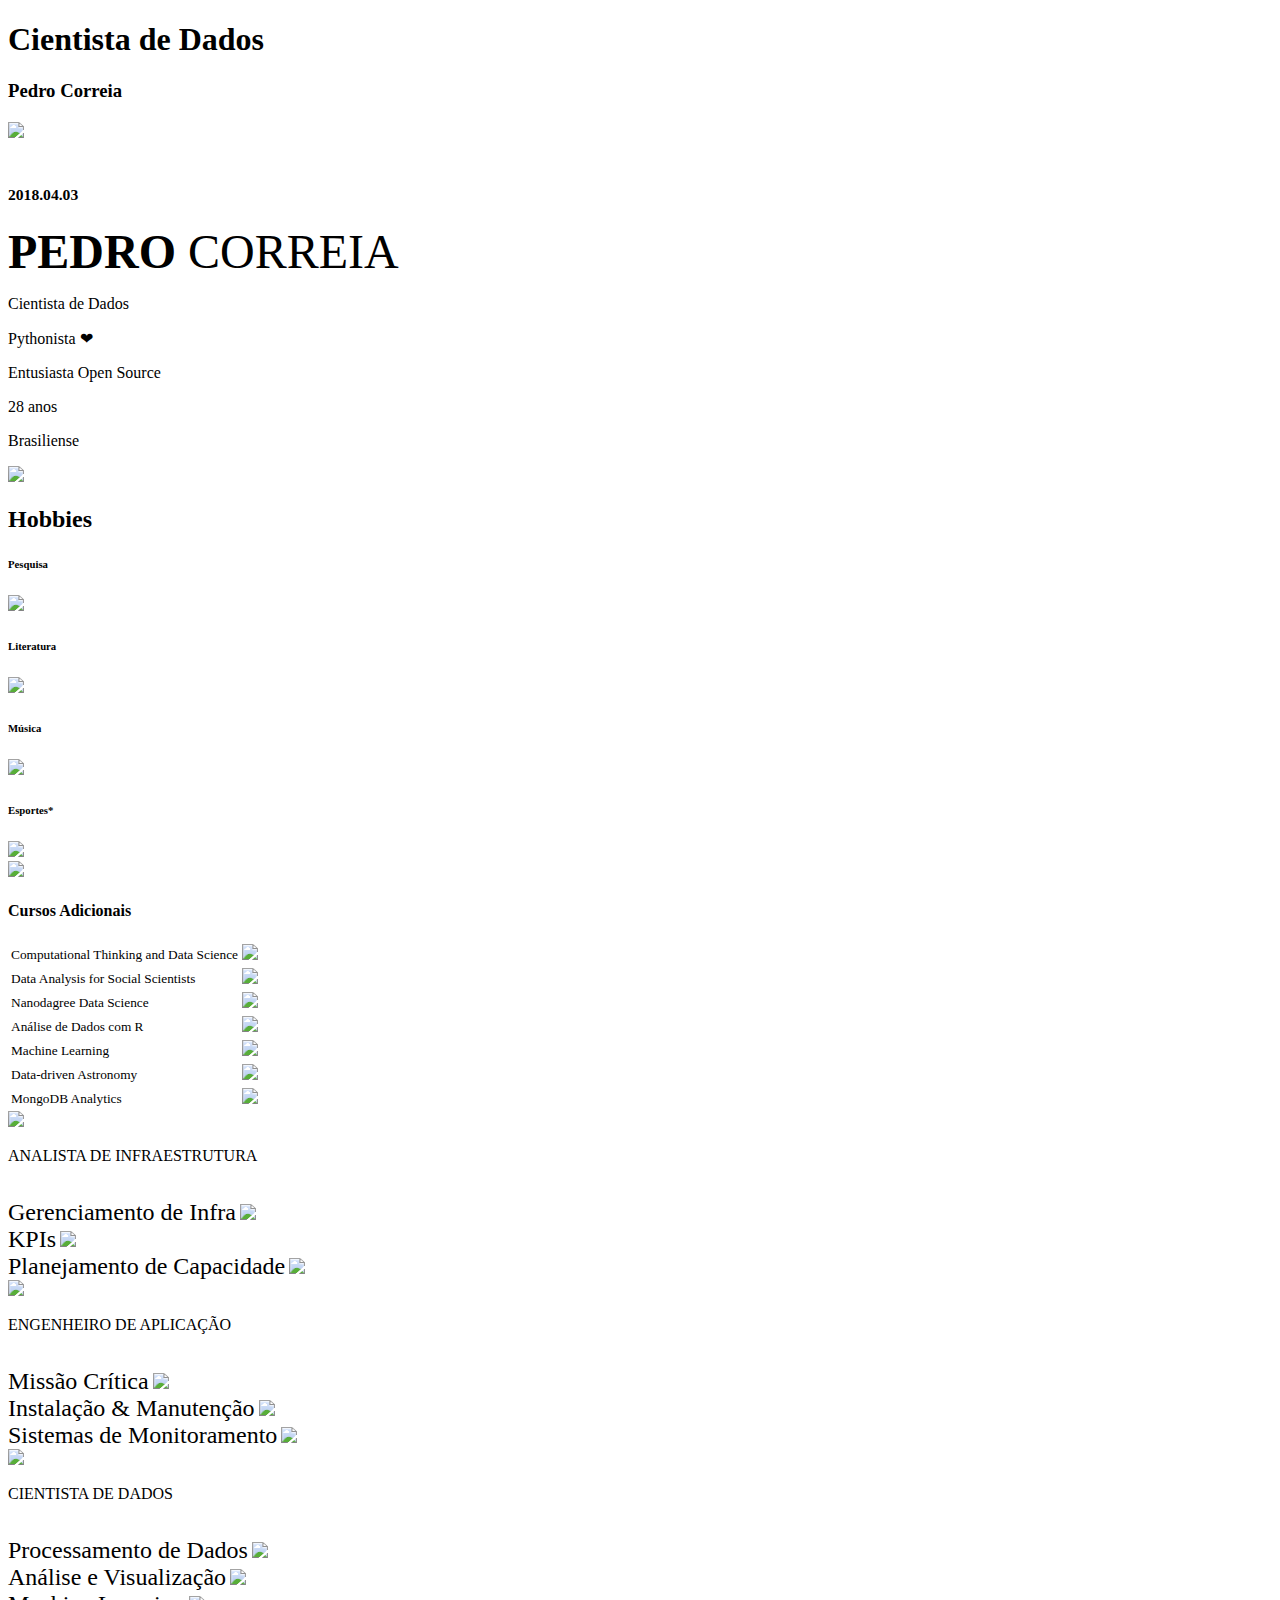
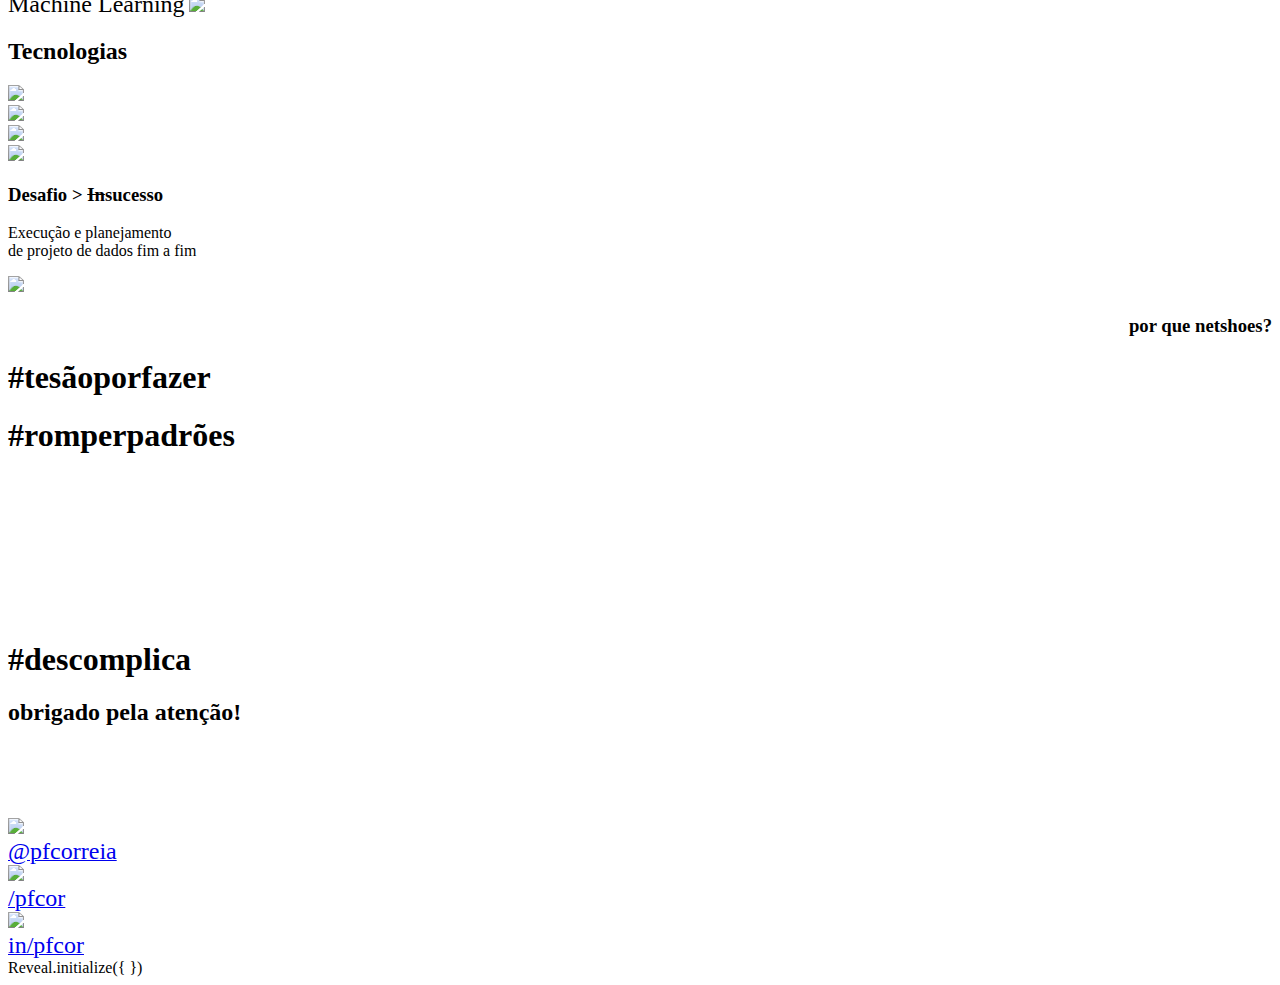
==== index.html @ 5c1f30fb "presentation name" ====
<!doctype html>
<html lang="en">

	<head>
		<meta charset="utf-8">

		<title>Apresentação - Pedro Correia</title>

		<meta name="description" content="Apresentação pessoal para vaga de Cientista de Dados na Netshoes">
		<meta name="author" content="Pedro Correia">

		<meta name="apple-mobile-web-app-capable" content="yes">
		<meta name="apple-mobile-web-app-status-bar-style" content="black-translucent">

		<meta name="viewport" content="width=device-width, initial-scale=1.0, maximum-scale=1.0, user-scalable=no">

		<link rel="stylesheet" href="css/reveal.css">
		<link rel="stylesheet" href="css/theme/netshoes.css" id="theme">

		<!-- Theme used for syntax highlighting of code -->
		<link rel="stylesheet" href="lib/css/zenburn.css">

		<!-- Printing and PDF exports -->
		<script>
			var link = document.createElement( 'link' );
			link.rel = 'stylesheet';
			link.type = 'text/css';
			link.href = window.location.search.match( /print-pdf/gi ) ? 'css/print/pdf.css' : 'css/print/paper.css';
			document.getElementsByTagName( 'head' )[0].appendChild( link );
		</script>

		<!--[if lt IE 9]>
		<script src="lib/js/html5shiv.js"></script>
		<![endif]-->
	</head>

	<body>
		<div class="reveal">
			<div class="slides">

				<section data-background="images/datascience_crop.png" data-state="dimbg">
					<h1>Cientista de Dados</h1>
					<h3><strong>Pedro</strong> Correia<h3>
					<img width="300" src="images/netshoes_logo.png">
					<br><br>
					<p><small>2018.04.03</small></p>
				</section>

				<section>
					<section>
						<div class="box" id="part-1">
							<p align="left"><font size="18"><strong>PEDRO</strong> CORREIA</font></p>
							<p align="left">Cientista de Dados</p>
							<p align="left">Pythonista &#x2764</p>
							<p align="left">Entusiasta Open Source</p>																											
							<p align="left">28 anos</p>
							<p align="left">Brasiliense</p>						
						</div>
						<div class="box"  id="part-2">
							<img src="images/34_crop2.png" width="300">
						</div>
					</section>
					<section>
						<h2>Hobbies</h2>
						<div class="box2" id="part-a">
							<span class="fragment fade-up">
								<h6>Pesquisa</h6>
								<img src="images/learning.png" width="275">
							</span>
						</div>
						<div class="box2" id="part-b">
							<span class="fragment fade-up">
								<h6 color="red">Literatura</h6>
								<img src="images/books.jpg" width="275">
							</span>
						</div>
						<div class="box2" id="part-c">
							<span class="fragment fade-up">
								<h6>Música</h6>
								<img src="images/music.jpg" width="275">
							</span>
						</div>
						<div class="box2" id="part-d">
							<span class="fragment fade-up">
								<h6>Esportes*</h6>
								<img src="images/vendotv_final.jpg" width="275">
							</span>
						</div>
					</section>
				</section>

				<section>
					<section data-background="images/education.jpg">
					</section>
					<section >
						<img src="images/formacao.png">
					</section>
					<section>
						<h4>Cursos Adicionais</h4>
						<table>
							<tbody>
								<tr>
									<td><small>Computational Thinking and Data Science</small></td>
									<td><img src="images/mitx.jpg" height="50"></td>
								</tr>
								<tr>
									<td><small>Data Analysis for Social Scientists</small></td>
									<td><img src="images/mitx.jpg" height="50"></td>
								</tr>
								<tr>
									<td><small>Nanodagree Data Science</small></td>
									<td><img src="images/udacity.png" height="50"></td>
								</tr>
								<tr>
									<td><small>Análise de Dados com R</small></td>
									<td><img src="images/ibpad.png" height="50"></td>
								</tr>
								<tr>
									<td><small>Machine Learning</small></td>
									<td><img src="images/coursera-logo.png" height="50"></td>
								</tr>
								<tr>
									<td><small>Data-driven Astronomy</small></td>
									<td><img src="images/sydney.jpg" height="50"></td>
								</tr>
								<tr>
									<td><small>MongoDB Analytics</small></td>
									<td><img src="images/mongo_db_university.png" height="50"></td>
								</tr>
							</tbody>
						</table>
					</section>
				</section>
				<section>
					<section data-background="images/work2.png">
					</section>
					<section data-background="images/bg_timeline2014.png">
						<img src="images/locaweb.jpg" width="600">
						<p>ANALISTA DE INFRAESTRUTURA</p>
						<br>
						<div class="box3" id="part-i">
							<font size="5">Gerenciamento de Infra</font>
							<img src="images/datacenter.jpg" width="275">
						</div>
						<div class="box3" id="part-ii">
							<font size="5">KPIs</font>
							<img src="images/dashboard.png" width="275">
						</div>
						<div class="box3" id="part-iii">
							<font size="5">Planejamento de Capacidade</font>
							<img src="images/capacity.jpg" width="275">
						</div>
					</section>
					<section data-background="images/bg_timeline2015.png">
						<img src="images/delta.png" width="600">
						<p>ENGENHEIRO DE APLICAÇÃO</p>
						<br>
						<div class="box3" id="part-i">
							<font size="5">Missão Crítica</font>
							<img src="images/ups.jpg" width="275">
						</div>
						<div class="box3" id="part-ii">
							<font size="5">Instalação & Manutenção</font>
							<img src="images/mapaitau.png" width="250">
						</div>
						<div class="box3" id="part-iii">
							<font size="5">Sistemas de Monitoramento</font>
							<img src="images/dcim.png" width="275">
						</div>
					</section>
					<section data-background="images/bg_timeline2017.png">
						<img src="images/lumini.jpg" width="600">
						<p>CIENTISTA DE DADOS</p>
						<br>
						<div class="box3" id="part-i">
								<font size="5">Processamento de Dados</font>														
							<img src="images/etl.png" width="400">
						</div>
						<div class="box3" id="part-ii">
							<font size="5">Análise e Visualização</font>
							<img src="images/dash.gif" width="225">
						</div>
						<div class="box3" id="part-iii">
								<font size="5">Machine Learning</font>							
							<img src="images/mlab_colorbrain.png" width="250">
						</div>
						
					</section>
				</section>

				<section>
					<h2>Tecnologias</h2>
					<div class="box22" id="part-a2">
						<span class="fragment fade-up">
						<img src="images/pydata_stack3.png" width="275">
						</span>
					</div>
					<div class="box22" id="part-b2">
						<span class="fragment fade-up">
							<img src="images/dbstack.png" width="275">
						</span>
					</div>
					<div class="box22" id="part-c2">
						<span class="fragment fade-up">
							<img src="images/bdstack.png" width="180">
						</span>
					</div>
					<div class="box22" id="part-d2">
						<span class="fragment fade-up">
							<img src="images/sec_stack.png" width="150">
						</span>
					</div>
				</section>

				<section>
					<h3>Desafio > <s>In</s>sucesso</h3>
					<p>Execução e planejamento<br>de projeto de dados fim a fim</p>
					<img src="images/sucesso.png" >
				</section>

				<section>
					<section>
						<h3 align="right">por que netshoes?</h3>						
					</section>
					<section data-background="images/rocket.gif">
						<h1>#tesãoporfazer</h1>
					</section>
					<section data-background="images/innovation.gif">
						<h1>#romperpadrões</h1>
					</section>
					<section data-background="images/zen.png">
						<br><br>
						<br><br>
						<br><br>
						<br><br>

						<h1>#descomplica</h1>
					</section>
				</section>
				
				<section data-background="images/bgbike.png">
					<h2>obrigado pela atenção!</h2>
					<br><br><br><br>
					<div class="box3" id="part-i">
						<a href="https://twitter.com/pfcorreia"><img src="images/twitter.png" height="100"></a><br>
						<a href="https://twitter.com/pfcorreia"><font size="5">@pfcorreia</font></a>														
					</div>
					<div class="box3" id="part-ii">
						<a href="https://github.com/pfcor"><img src="images/github.svg" height="100"></a><br>
						<a href="https://github.com/pfcor"><font size="5">/pfcor</font></a>
					</div>
					<div class="box3" id="part-iii">
						<a href="https://linkedin.com/in/pfcor"><img src="images/linkedin.jpg" height="100"></a><br>
						<a href="https://linkedin.com/in/pfcor"><font size="5">in/pfcor</font></a>
					</div>
				</section>

			</div> <!-- slides -->
		</div> <!-- reveal -->

		<script src="lib/js/head.min.js"></script>
		<script src="js/reveal.js"></script>

		<script>

			// More info https://github.com/hakimel/reveal.js#configuration
			Reveal.initialize({
				controls: true,
				progress: true,
				history: true,
				center: true,
				//width: '100%',
    			//height: '100%',
				transition: 'slide', // none/fade/slide/convex/concave/zoom

				// More info https://github.com/hakimel/reveal.js#dependencies
				dependencies: [
					{ src: 'lib/js/classList.js', condition: function() { return !document.body.classList; } },
					{ src: 'plugin/markdown/marked.js', condition: function() { return !!document.querySelector( '[data-markdown]' ); } },
					{ src: 'plugin/markdown/markdown.js', condition: function() { return !!document.querySelector( '[data-markdown]' ); } },
					{ src: 'plugin/highlight/highlight.js', async: true, callback: function() { hljs.initHighlightingOnLoad(); } },
					{ src: 'plugin/search/search.js', async: true },
					{ src: 'plugin/zoom-js/zoom.js', async: true },
					{ src: 'plugin/notes/notes.js', async: true }
				]
			});

		</script>

	</body>
</html>
Reveal.initialize({
    
})
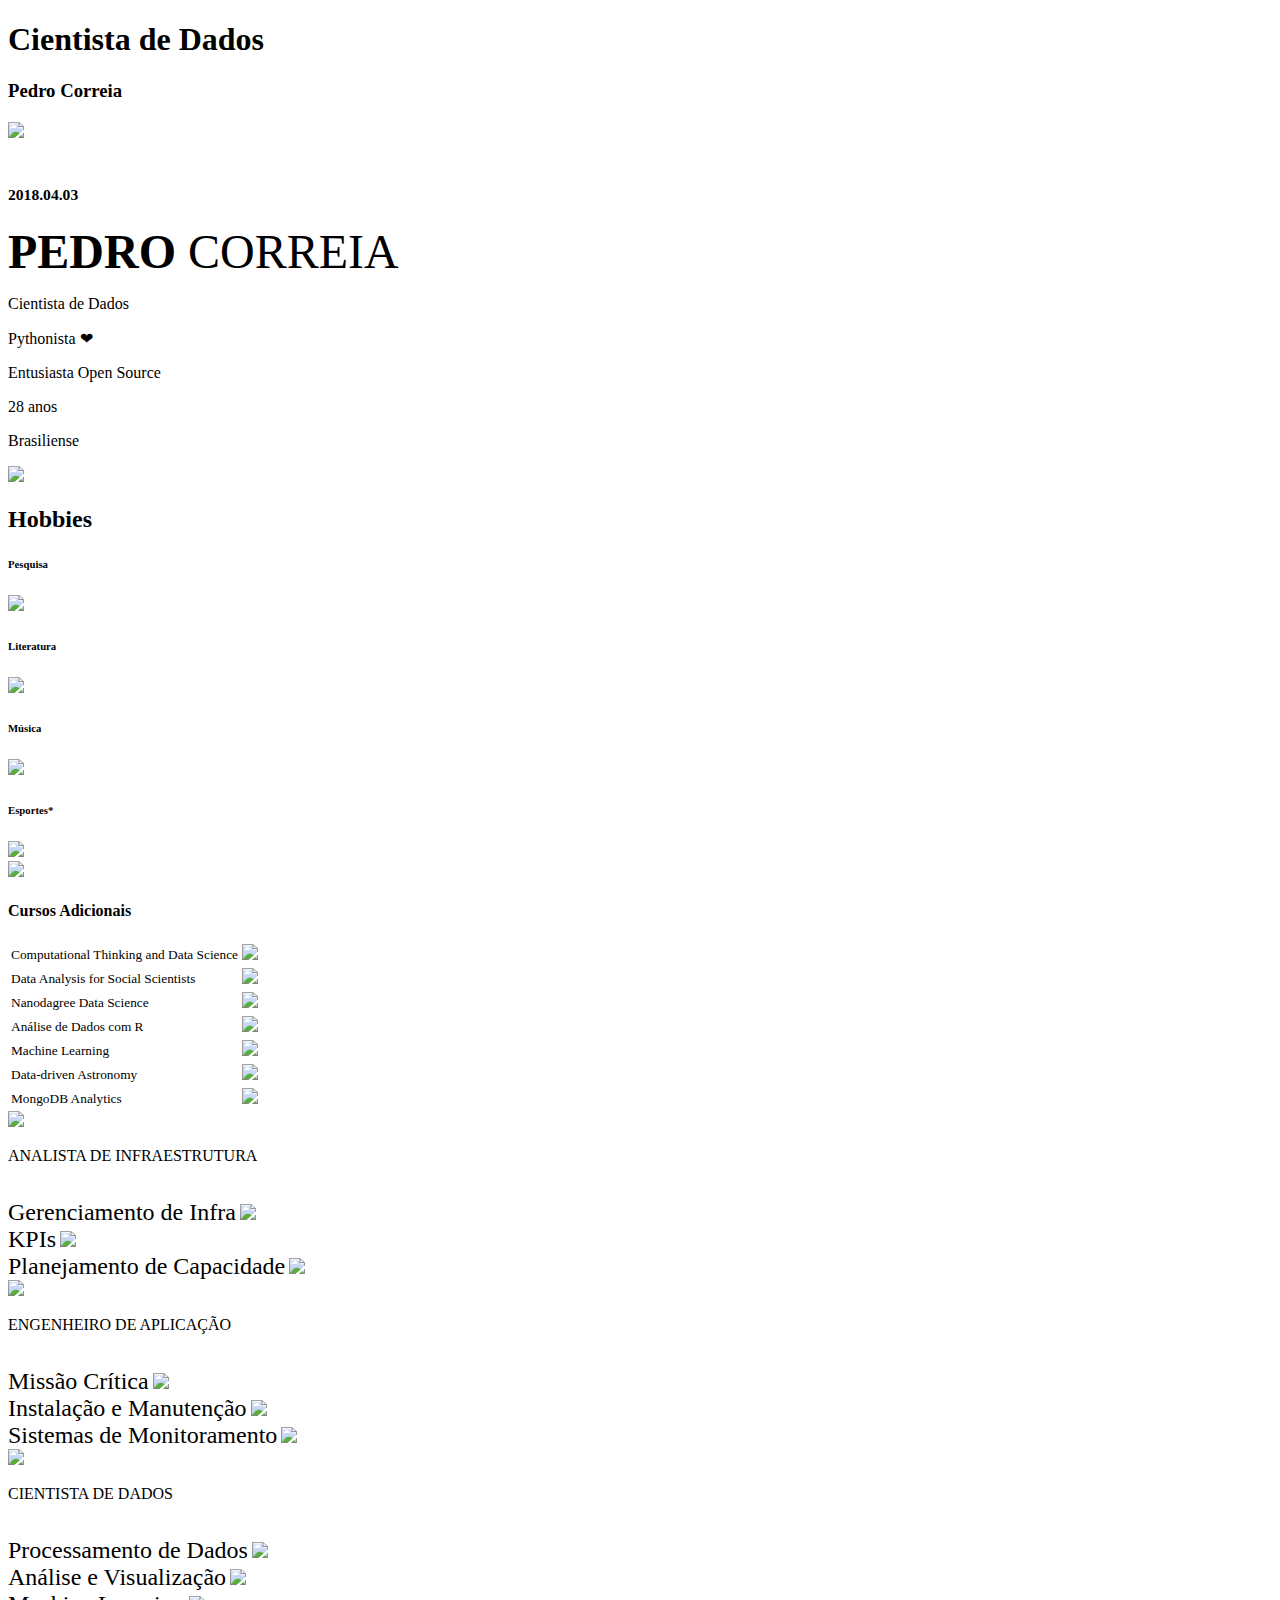
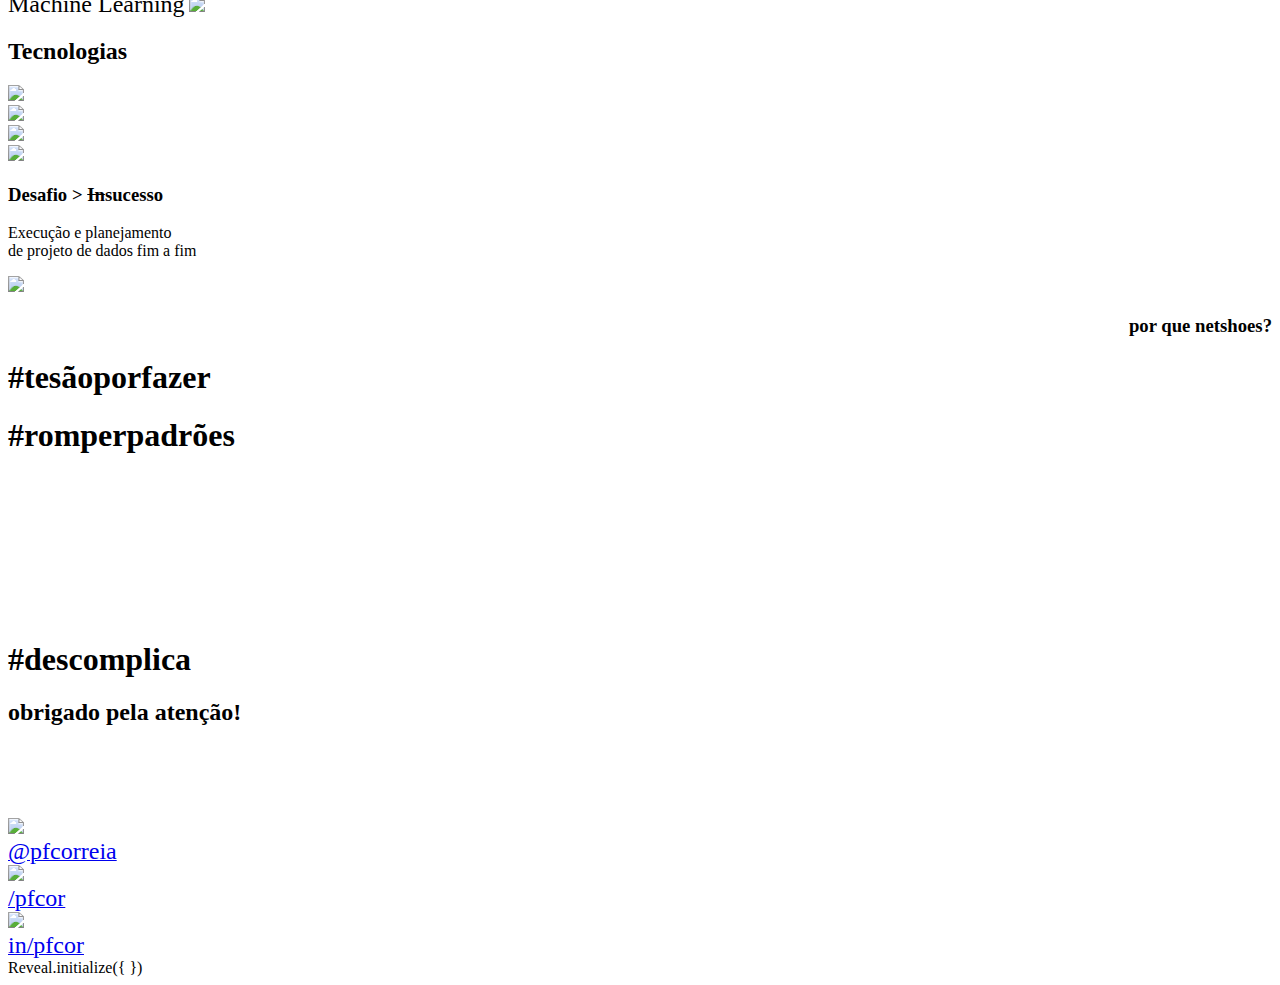
==== commit 1306e711: "image naming" ====
--- a/index.html
+++ b/index.html
@@ -160,7 +160,7 @@
 							<img src="images/ups.jpg" width="275">
 						</div>
 						<div class="box3" id="part-ii">
-							<font size="5">Instalação & Manutenção</font>
+							<font size="5">Instalação e Manutenção</font>
 							<img src="images/mapaitau.png" width="250">
 						</div>
 						<div class="box3" id="part-iii">
